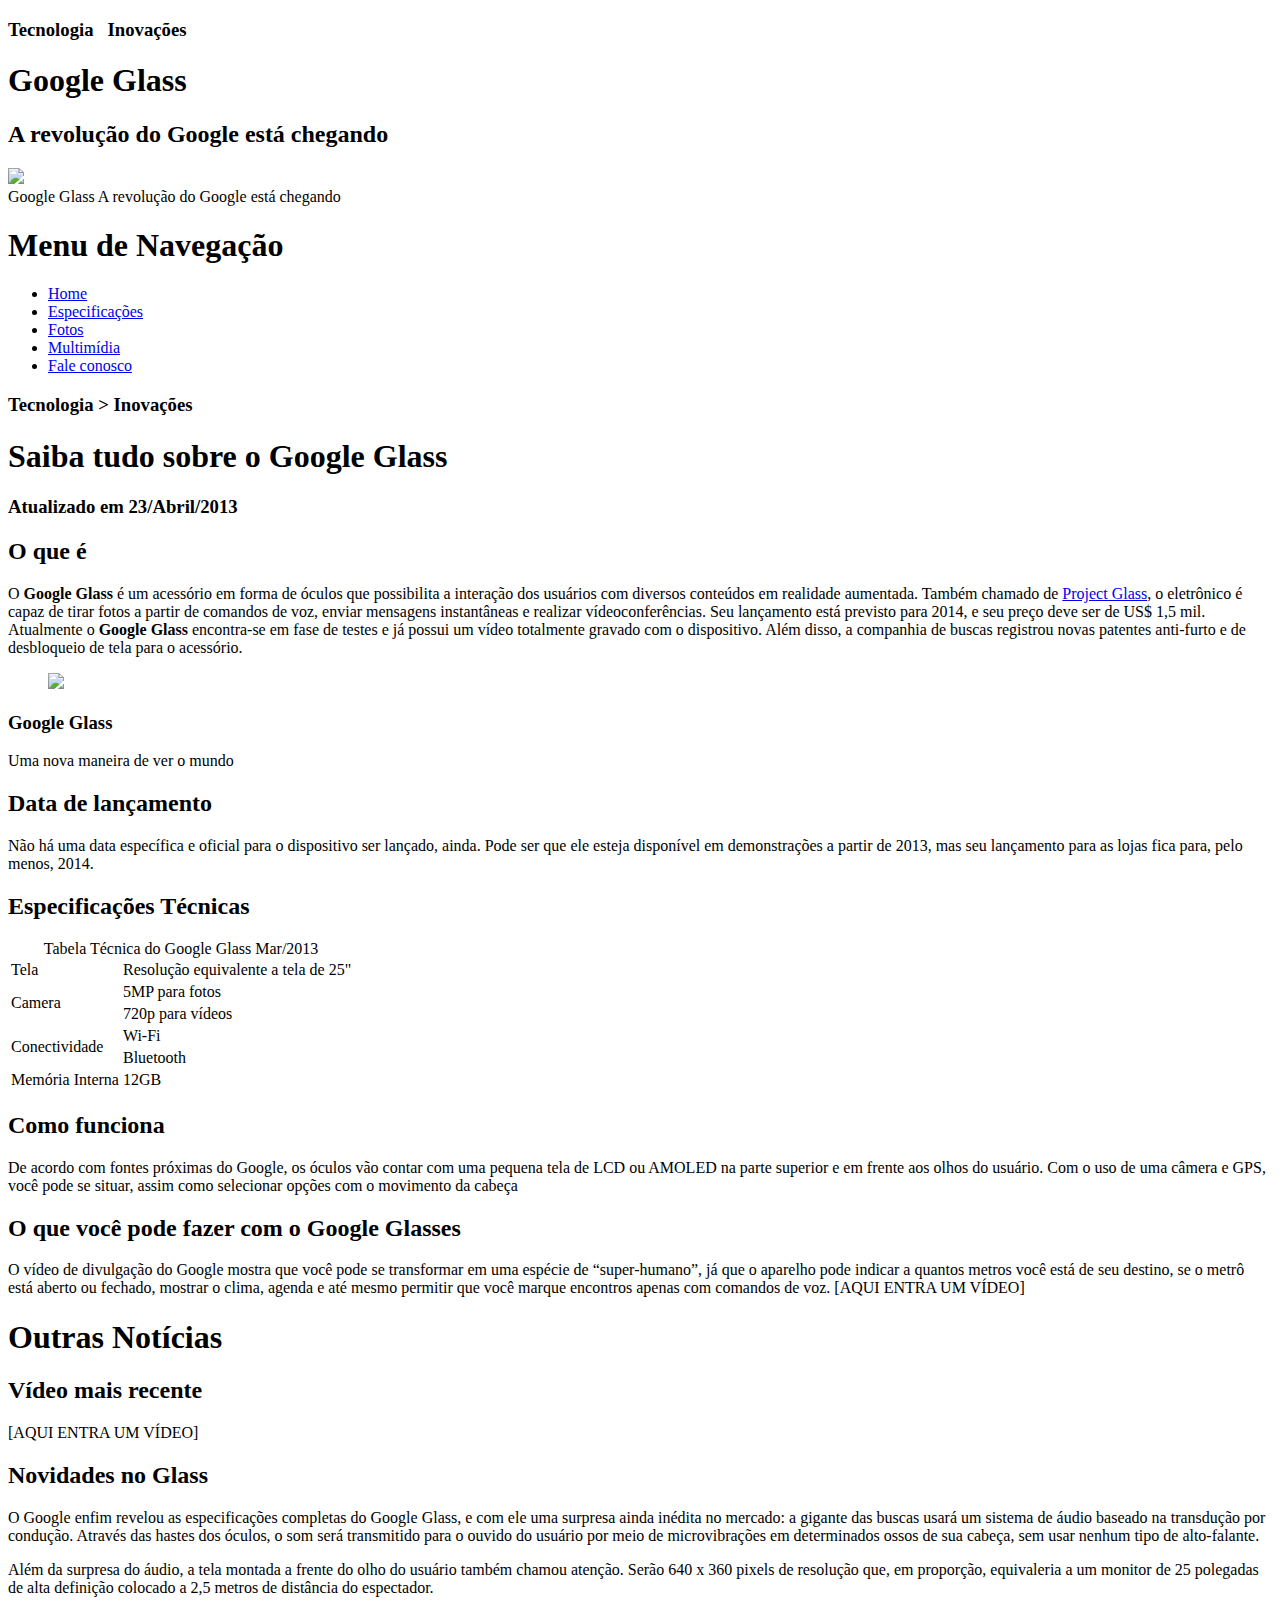
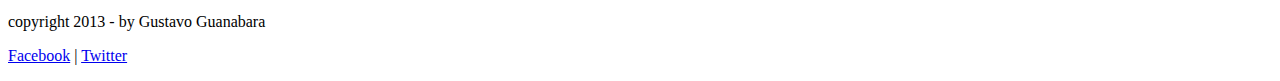
==== HTML/index.html @ aa398609 "mudanças" ====
<!DOCTYPE html>

<html lang="pt-br">

<head>
  <meta charset="UTF-8" />

  <title>Tudo sobre google Glass</title>
  <link rel="stylesheet" href="_css/estilo.css" />
  </head>
 <script language = "javascript" src = "_javascript/funcoes.js"> </script>
  



<body>
  <div id="interface">
    <header id="cabecalho">


      <hgroup>
        <h3> Tecnologia &nbsp; Inovações</h3>
        <h1> Google Glass </h1>
        <h2> A revolução do Google está chegando </h2>

      </hgroup>



      <img id="icone" src="_imagens/glass-oculos-preto-peq.png"/> 

    </header>
    <section id="corpo">


      Google Glass
      A revolução do Google está chegando

      <nav id="menu">

        <h1> Menu de Navegação </h1>
      <ul type="disc" onmouseout="mudaFoto('_imagens/glass-oculos-preto-peq.png')">
          <li onmouseover="mudaFoto('_imagens/home.png')"><a href="index.html">Home</a></li>
          <li onmouseover="mudaFoto('_imagens/especificacoes.png')"><a href="specs.html"> Especificações</a></li>
          <li onmouseover="mudaFoto('_imagens/fotos.png')"><a href="fotos.html"> Fotos</a></li>
          <li onmouseover="mudaFoto('_imagens/multimidia.png')"><a href="multimidia.html"> Multimídia</a></li>
          <li onmouseover="mudaFoto('_imagens/icone-contato.png')"><a href="fale-conosco.html"> Fale conosco</a>
          </li>
        </ul>
      </nav>
      <article id="artigo">
        <header id="cabecalhoartigo">

          <hgroup>
            <h3>Tecnologia > Inovações</h3>
            <h1>Saiba tudo sobre o Google Glass</h1>
            <h3 class="direita">Atualizado em 23/Abril/2013</h3>

          </hgroup>
        </header>

        <h2>O que é</h2>
        O <b>Google Glass</b> é um acessório em forma de óculos que possibilita a interação dos usuários com diversos
        conteúdos em realidade aumentada. Também chamado de <a
          href="https://lenscope.com.br/blog/google-glass/#:~:text=O%20Google%20Glass%20%C3%A9%20um,%2C%20enviar%20mensagens%2C%20fazer%20videoconfer%C3%AAncias%E2%80%A6"
          target="_blank">Project Glass</a>, o eletrônico é capaz de tirar fotos a partir de comandos de voz, enviar
        mensagens instantâneas e realizar vídeoconferências. Seu lançamento está previsto para 2014, e seu preço deve
        ser de US$ 1,5 mil. Atualmente o <b>Google Glass</b> encontra-se em fase de testes e já possui um vídeo
        totalmente gravado com o dispositivo. Além disso, a companhia de buscas registrou novas patentes anti-furto e de
        desbloqueio de tela para o acessório.


        <figure>
          <img src="_imagens/glass-quadro-homem-mulher.jpg"/> 
           </figure>
          <figcaption>
            <h3> Google Glass </h3>
            <p> Uma nova maneira de ver o mundo </p>
          </figcaption>

       

        <h2>Data de lançamento</h2>
        Não há uma data específica e oficial para o dispositivo ser lançado, ainda. Pode ser que ele esteja disponível
        em demonstrações a partir de 2013, mas seu lançamento para as lojas fica para, pelo menos, 2014.

        <h2>Especificações Técnicas</h2>
        <table id="tabela">

          <caption>Tabela Técnica do Google Glass <span>Mar/2013</span></caption>

          <tr>
            <td class="ce">Tela</td>
            <td class="cd">Resolução equivalente a tela de 25"</td>
          </tr>
          <tr>
            <td rowspan="2" class="ce">Camera</td>
            <td class="cd">5MP para fotos </td>
          </tr>
          <tr>
            <td class="cd"> 720p para vídeos</td>
          </tr>
          <tr>
            <td rowspan="2" class="ce">Conectividade</td>
            <td class="cd">Wi-Fi</td>
          </tr>
          <tr>
            <td class="cd">Bluetooth</td>
          </tr>
          <tr>
            <td class="ce">Memória Interna</td>
            <td class="cd">12GB</td>
          </tr>
        </table>

        <h2>Como funciona</h2>
        De acordo com fontes próximas do Google, os óculos vão contar com uma pequena tela de LCD ou AMOLED na parte
        superior e em frente aos olhos do usuário. Com o uso de uma câmera e GPS, você pode se situar, assim como
        selecionar opções com o movimento da cabeça

        <h2>O que você pode fazer com o Google Glasses</h2>
        O vídeo de divulgação do Google mostra que você pode se transformar em uma espécie de “super-humano”, já que o
        aparelho pode indicar a quantos metros você está de seu destino, se o metrô está aberto ou fechado, mostrar o
        clima, agenda e até mesmo permitir que você marque encontros apenas com comandos de voz.

        [AQUI ENTRA UM VÍDEO]
      </article>
    </section>

    <aside id="lateral">
      <h1>Outras Notícias </h1>
      <h2>Vídeo mais recente</h2>

      [AQUI ENTRA UM VÍDEO]

      <h2>Novidades no Glass</h2>
      <p>O Google enfim revelou as especificações completas do Google Glass, e com ele uma surpresa ainda inédita no
        mercado: a gigante das buscas usará um sistema de áudio baseado na transdução por condução. Através das hastes
        dos óculos, o som será transmitido para o ouvido do usuário por meio de microvibrações em determinados ossos de
        sua cabeça, sem usar nenhum tipo de alto-falante.</p>

      <p>Além da surpresa do áudio, a tela montada a frente do olho do usuário também chamou atenção. Serão 640 x 360
        pixels de resolução que, em proporção, equivaleria a um monitor de 25 polegadas de alta definição colocado a 2,5
        metros de distância do espectador.</p>
    </aside>

    <footer id="rodape">

      <p>copyright 2013 - by Gustavo Guanabara</p>
      <p><a href="https://www.facebook.com/">Facebook</a> | <a href="https://twitter.com/home?lang=pt"> Twitter</a></p>
    </footer>
  </div>
</body>

</html>
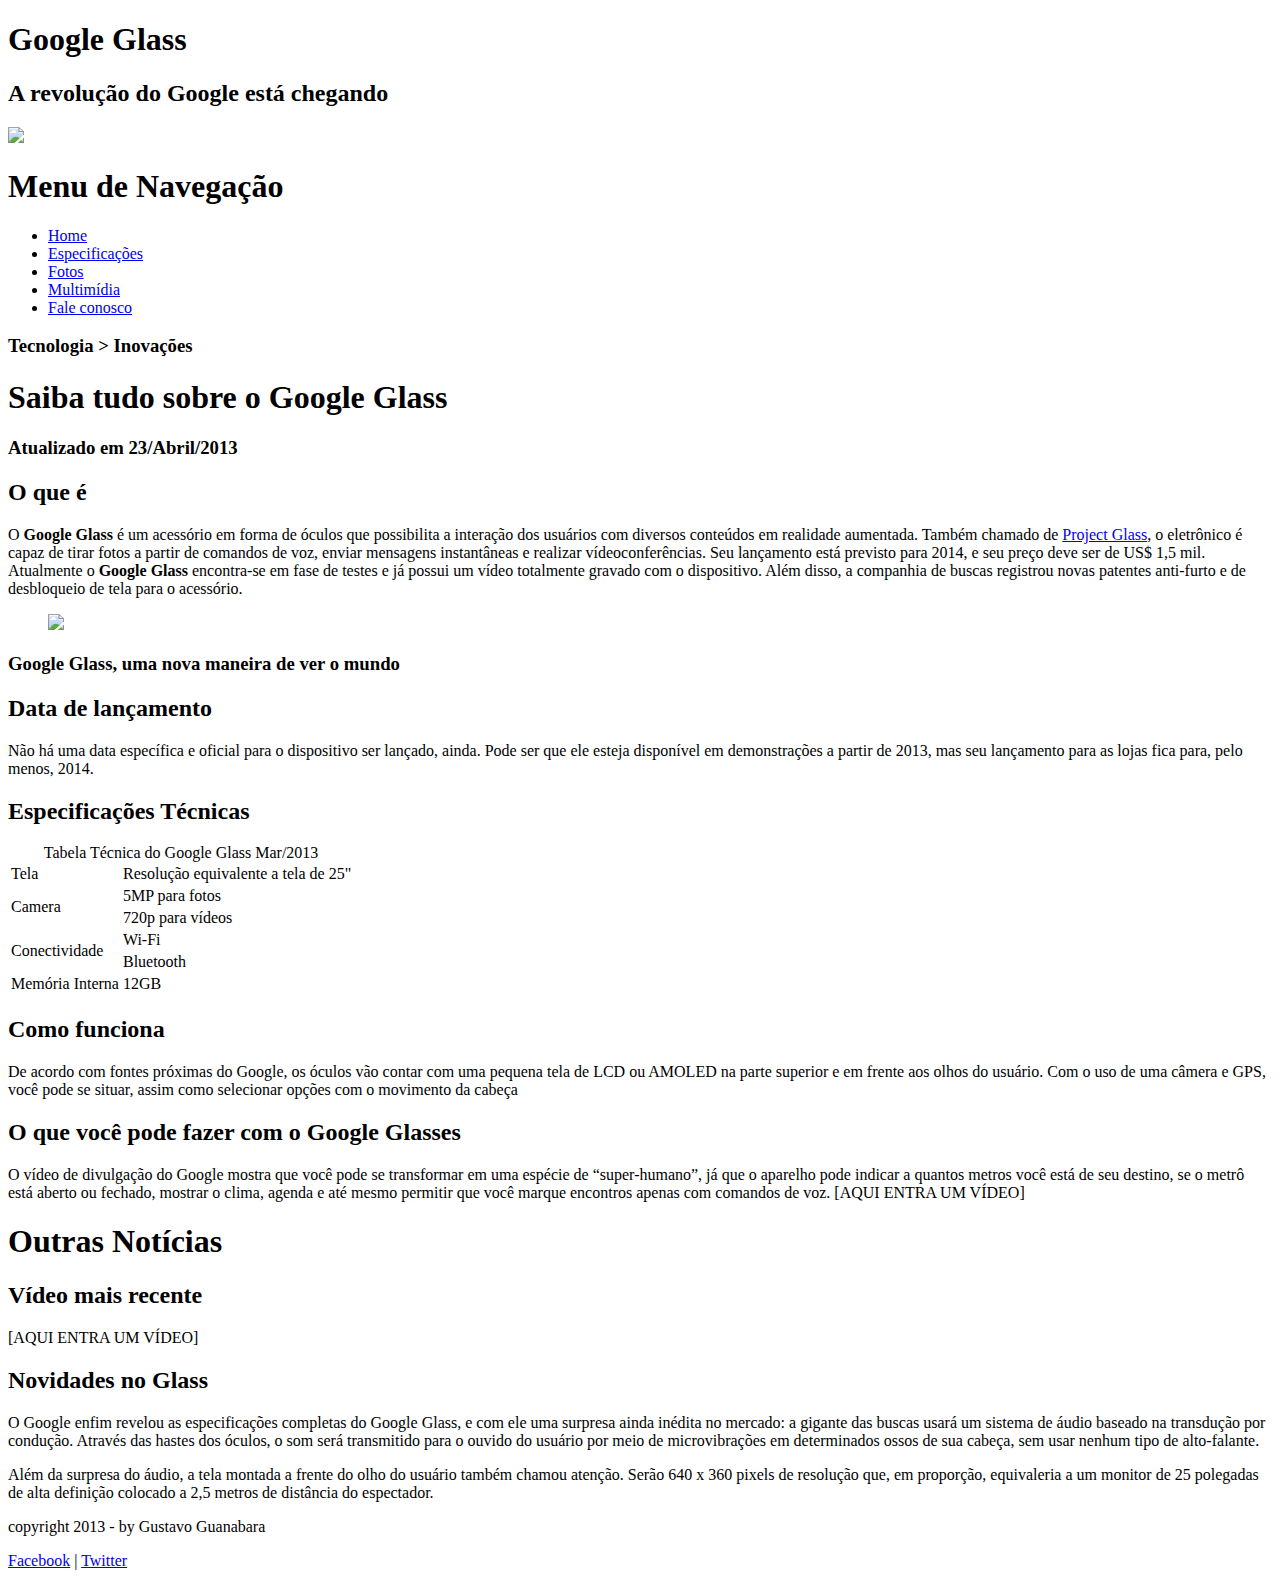
==== commit d8f40705: "mudanças" ====
--- a/HTML/index.html
+++ b/HTML/index.html
@@ -9,9 +9,6 @@
   <link rel="stylesheet" href="_css/estilo.css" />
   </head>
  <script language = "javascript" src = "_javascript/funcoes.js"> </script>
-  
-
-
 
 <body>
   <div id="interface">
@@ -19,7 +16,6 @@
 
 
       <hgroup>
-        <h3> Tecnologia &nbsp; Inovações</h3>
         <h1> Google Glass </h1>
         <h2> A revolução do Google está chegando </h2>
 
@@ -31,10 +27,6 @@
 
     </header>
     <section id="corpo">
-
-
-      Google Glass
-      A revolução do Google está chegando
 
       <nav id="menu">
 
@@ -74,8 +66,8 @@
           <img src="_imagens/glass-quadro-homem-mulher.jpg"/> 
            </figure>
           <figcaption>
-            <h3> Google Glass </h3>
-            <p> Uma nova maneira de ver o mundo </p>
+            <h3> Google Glass, uma nova maneira de ver o mundo </h3>
+            
           </figcaption>
 
        
@@ -124,6 +116,7 @@
         clima, agenda e até mesmo permitir que você marque encontros apenas com comandos de voz.
 
         [AQUI ENTRA UM VÍDEO]
+        
       </article>
     </section>
 
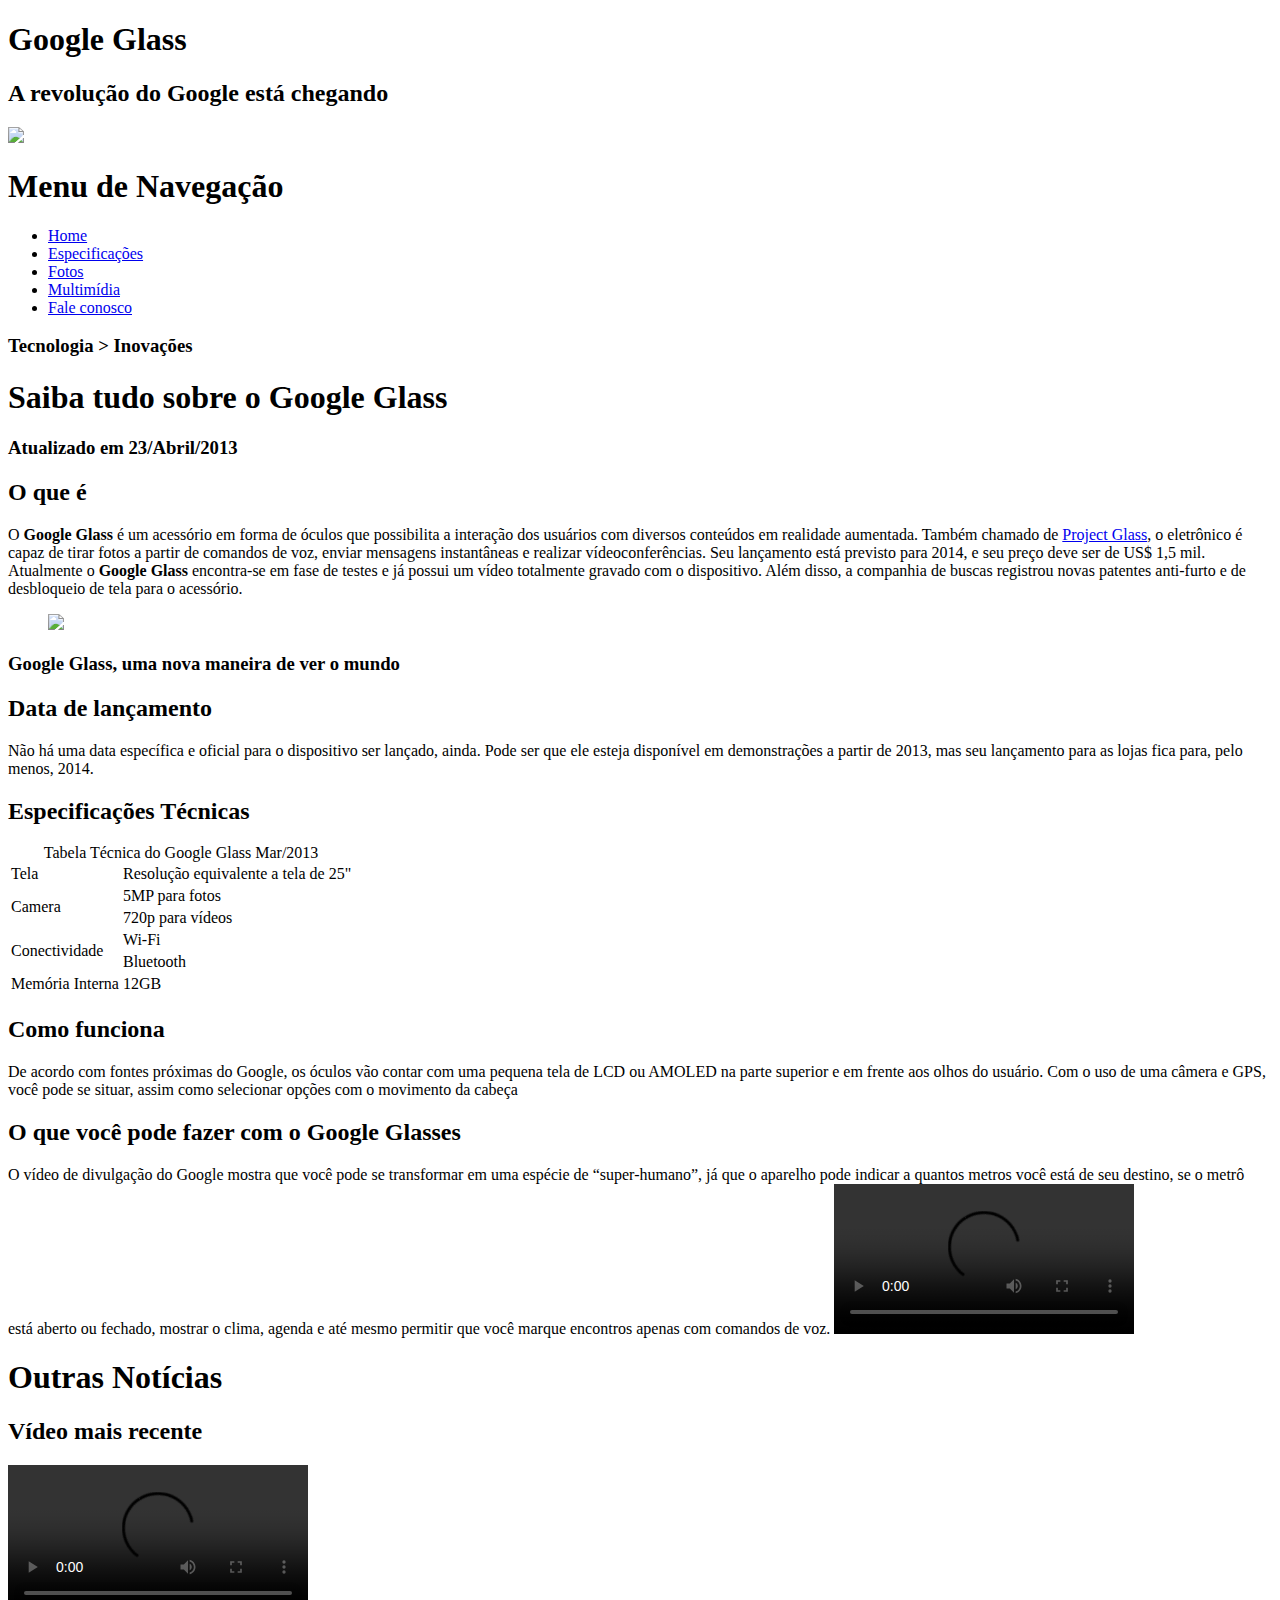
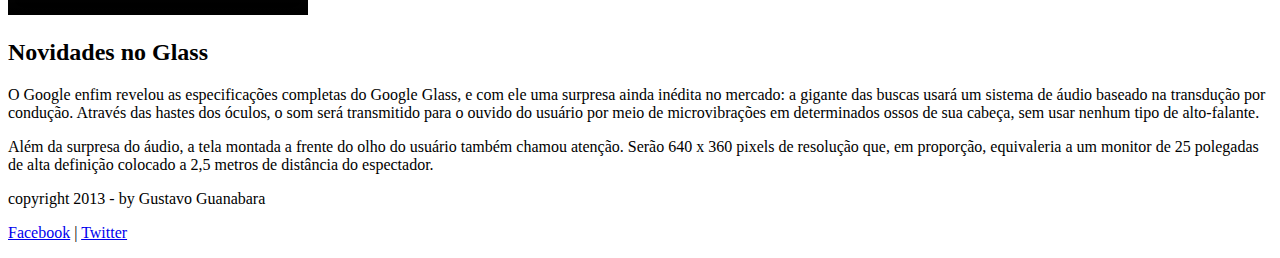
==== commit e9518902: "mudanças finais-02" ====
--- a/HTML/index.html
+++ b/HTML/index.html
@@ -115,7 +115,7 @@
         aparelho pode indicar a quantos metros você está de seu destino, se o metrô está aberto ou fechado, mostrar o
         clima, agenda e até mesmo permitir que você marque encontros apenas com comandos de voz.
 
-        [AQUI ENTRA UM VÍDEO]
+       <video controls="controls" id="video-index02"><source src="_media/one-day.mp4" type="video/mp4"> </source> </video>
         
       </article>
     </section>
@@ -124,7 +124,7 @@
       <h1>Outras Notícias </h1>
       <h2>Vídeo mais recente</h2>
 
-      [AQUI ENTRA UM VÍDEO]
+      <video controls="controls" id="video-index"><source src="_media/how-it-feels.mp4" type="video/mp4"> </source> </video>
 
       <h2>Novidades no Glass</h2>
       <p>O Google enfim revelou as especificações completas do Google Glass, e com ele uma surpresa ainda inédita no
